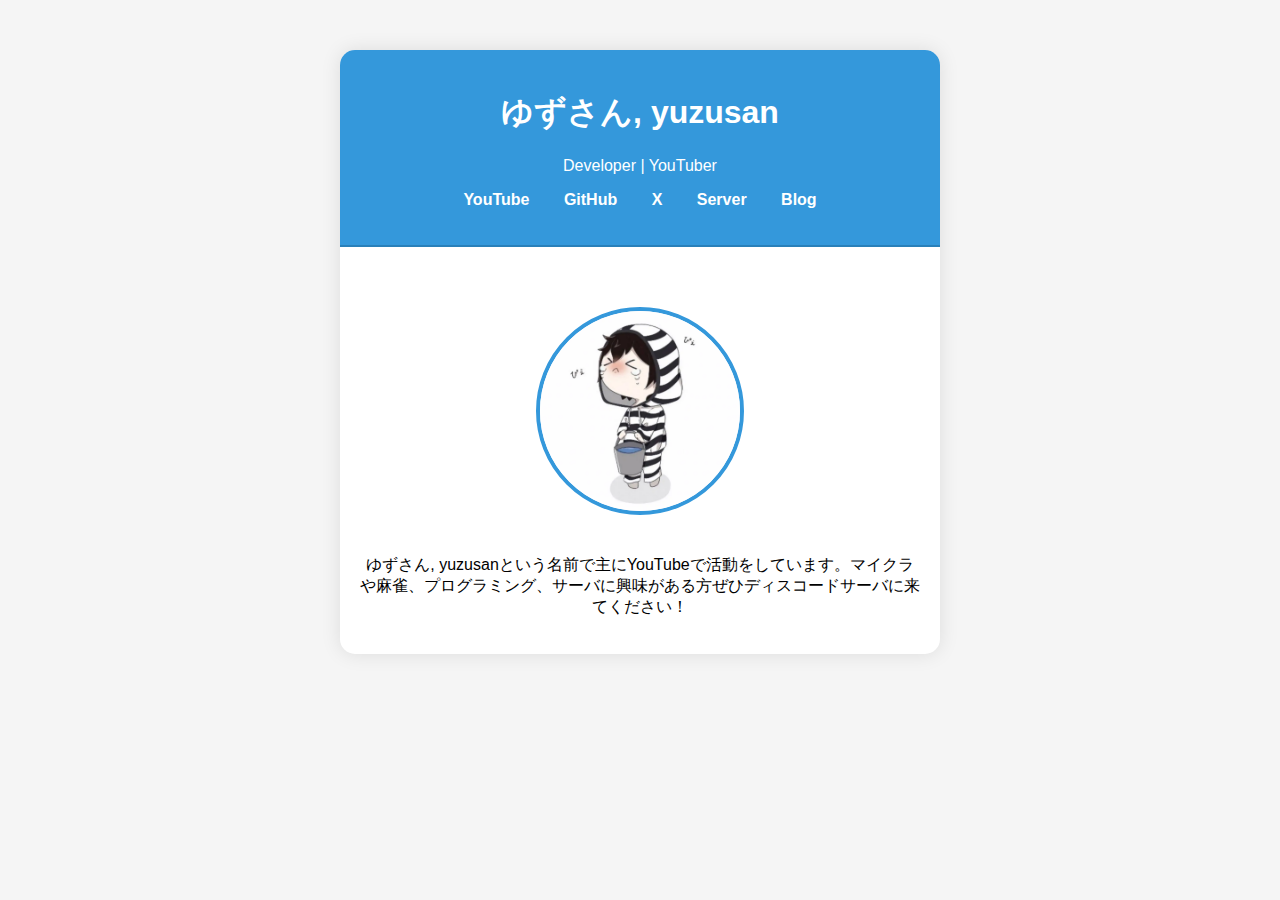
==== index.html @ 414561b9 "ゆずさんのサイト" ====
<!DOCTYPE html>
<html lang="en">
  <head>
    <meta charset="UTF-8" />
    <meta name="viewport" content="width=device-width, initial-scale=1.0" />
    <title>ゆずさん, yuzusanのプロフィール</title>
    <link rel="stylesheet" href="styles.css" />
  </head>

  <body>
    <div class="profile-container">
      <div class="profile-header">
        <h1>ゆずさん, yuzusan</h1>
        <p>Developer | YouTuber</p>
        <ul>
          <li>
            <a
              href="https://www.youtube.com/channel/UCnP2F1EGWiX2nGMk3eU6f9w"
              target="_blank"
              style="color: white"
              >YouTube</a
            >
          </li>
          <li>
            <a
              href="https://github.com/yuzu-krs"
              target="_blank"
              style="color: white"
              >GitHub</a
            >
          </li>
          <li>
            <a
              href="https://twitter.com/yuzubon0211"
              target="_blank"
              style="color: white"
              >X</a
            >
          </li>
          <li><a href="server.html" style="color: white">Server</a></li>
          <li><a href="blog.html" style="color: white">Blog</a></li>
        </ul>
      </div>
      <div class="profile-footer"></div>
      <div class="profile-body">
        <img
          src="profile-picture.webp"
          alt="Profile Picture"
          class="profile-image"
        />
        <p>
          ゆずさん,
          yuzusanという名前で主にYouTubeで活動をしています。マイクラや麻雀、プログラミング、サーバに興味がある方ぜひディスコードサーバに来てください！
        </p>
      </div>
    </div>
  </body>
</html>
---- styles.css ----
body {
  margin: 0;
  padding: 0;
  font-family: "Arial", sans-serif;
  background-color: #f5f5f5;
}

.profile-container {
  max-width: 600px;
  margin: 50px auto;
  background-color: #fff;
  box-shadow: 0 0 20px rgba(0, 0, 0, 0.1);
  border-radius: 15px;
  overflow: hidden;
}

.profile-header {
  text-align: center;
  padding: 20px;
  background-color: #3498db;
  color: #fff;
  border-bottom: 2px solid #2980b9;
}

.profile-body {
  text-align: center;
  padding: 20px;
}

.profile-image {
  max-width: 200px;
  height: auto;
  border-radius: 50%;
  margin-bottom: 20px;
  border: 4px solid #3498db;
}

.profile-footer {
  text-align: center;
  padding: 20px;
}

ul {
  list-style: none;
  padding: 0;
}

ul li {
  display: inline-block;
  margin: 0 15px;
}

a {
  text-decoration: none;
  color: #3498db;
  font-weight: bold;
  transition: color 0.3s ease-in-out;
}

a:hover {
  color: #2980b9;
}

.profile-image:hover {
  transform: scale(1.1);
  transition: transform 0.3s ease-in-out;
}

ul li a:hover {
  color: #e74c3c; /* or any color that suits your style */
}
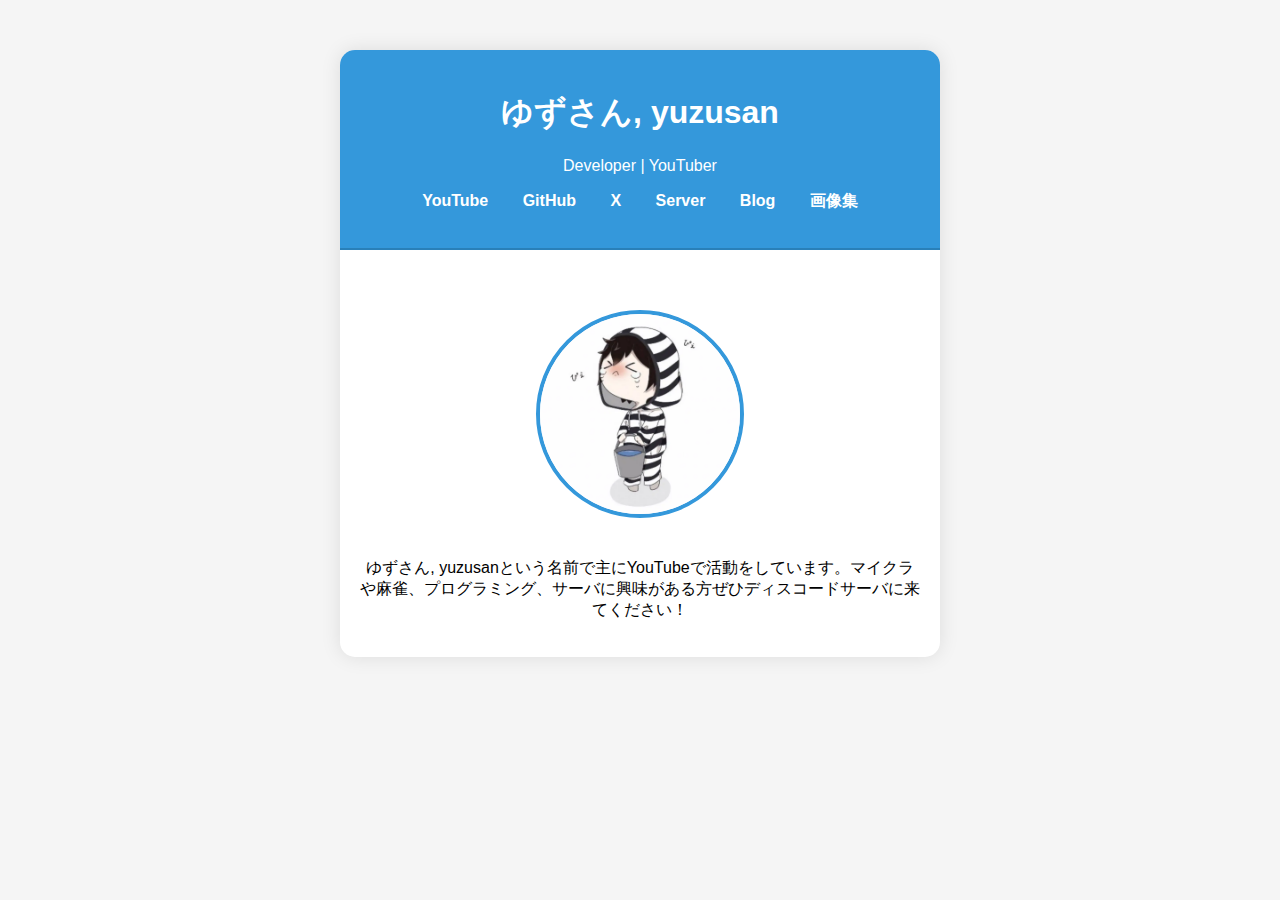
==== commit 1acda4e6: "画像追加" ====
--- a/index.html
+++ b/index.html
@@ -39,6 +39,7 @@
           </li>
           <li><a href="server.html" style="color: white">Server</a></li>
           <li><a href="blog.html" style="color: white">Blog</a></li>
+          <li><a href="intro.html" style="color: white">画像集</a></li>
         </ul>
       </div>
       <div class="profile-footer"></div>
